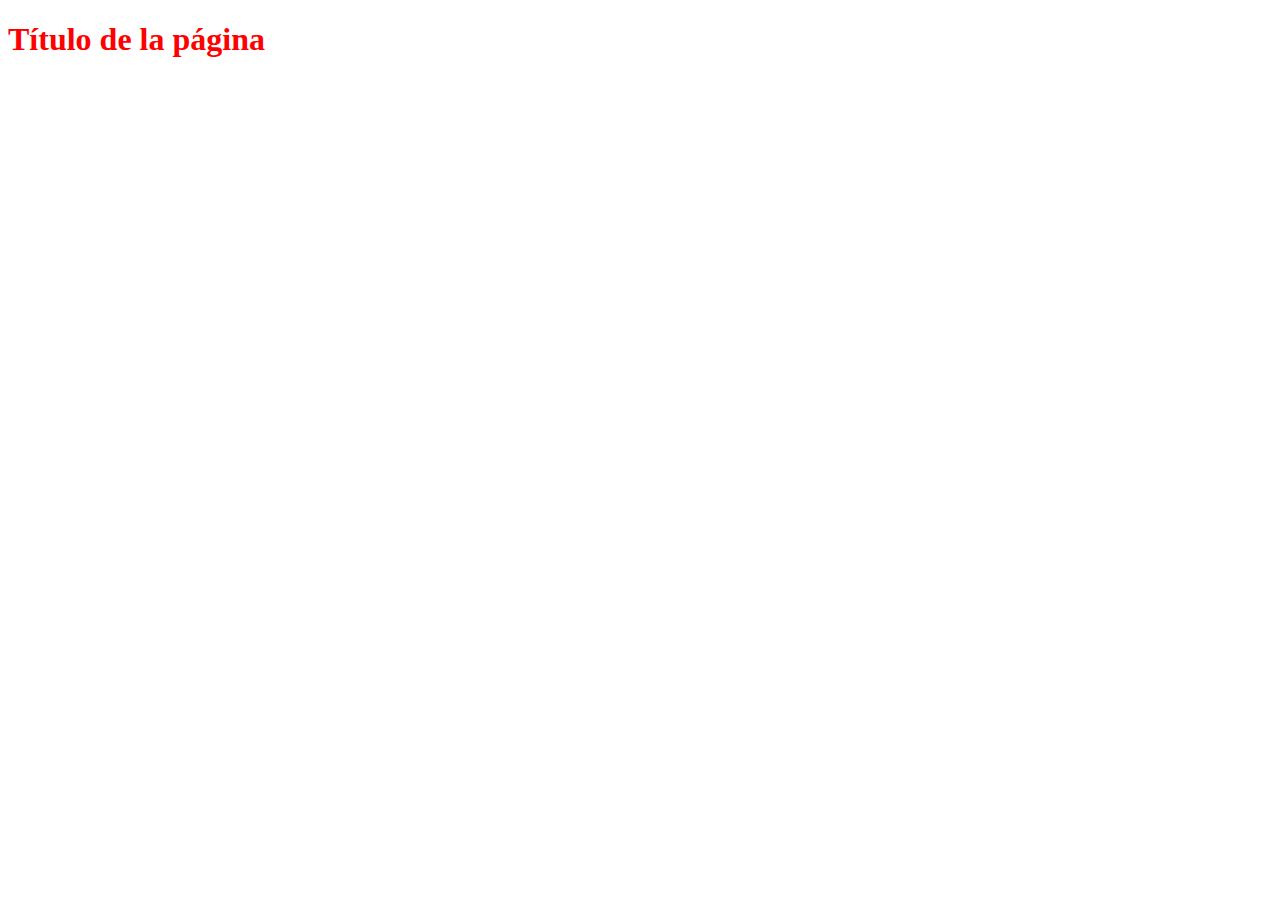
==== index.html @ bc03c9f4 "Primera página" ====
<!DOCTYPE html>
<html lang="en">
<head>
    <meta charset="UTF-8">
    <meta name="viewport" content="width=device-width, initial-scale=1.0">
    <meta http-equiv="X-UA-Compatible" content="ie=edge">
    <title>Ejemplo 1</title>
</head>
<body>
    <h1 style="color:red;">Título de la página</h1>
</body>
</html>
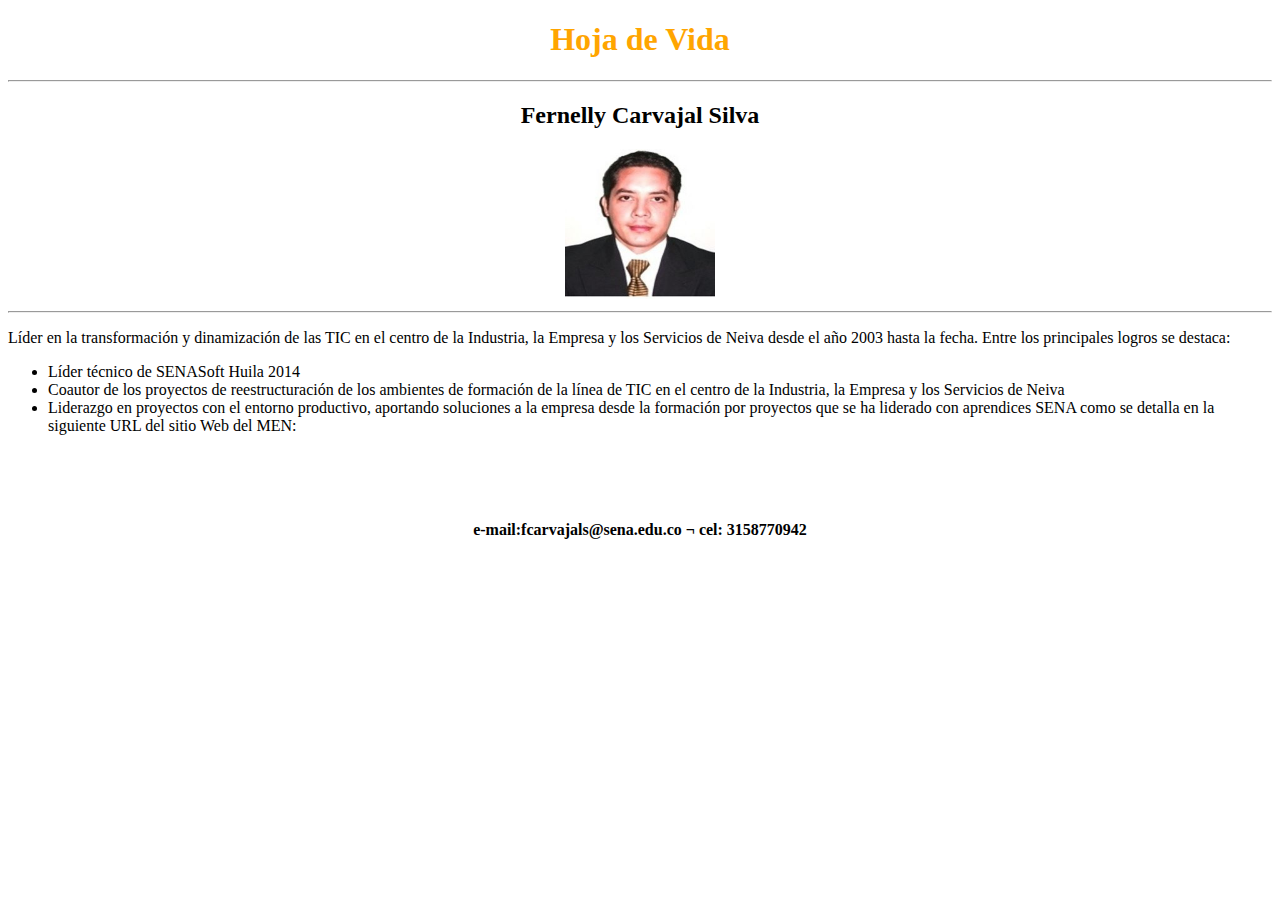
==== commit b6d01bfc: "the last change" ====
--- a/index.html
+++ b/index.html
@@ -4,9 +4,42 @@
     <meta charset="UTF-8">
     <meta name="viewport" content="width=device-width, initial-scale=1.0">
     <meta http-equiv="X-UA-Compatible" content="ie=edge">
-    <title>Ejemplo 1</title>
+    <title>Hoja de Vida</title>
+    
 </head>
-<body>
-    <h1 style="color:red;">Título de la página</h1>
+<body style="background-color:white">
+    <header>
+        <h1 style="color:orange; text-align: center;">Hoja de Vida</h1>
+        <hr>
+    </header>
+    <section>
+        <h2 style="text-align: center;">Fernelly Carvajal Silva</h2>
+        <article>
+            <center>
+            <img src="/img/fcs.jpeg" alt="no aparece" style="width:150px;height:150px;"></center>
+        </article>
+        <hr>
+        <aside> 
+            <p>
+              Líder en la transformación y dinamización de las TIC en el centro de la Industria, la Empresa y
+              los Servicios de Neiva desde el año 2003 hasta la fecha. Entre los principales logros se destaca:
+            </p>
+            <ul>
+                    <li>Líder técnico de SENASoft Huila 2014</li>
+                    <li>Coautor de los proyectos de reestructuración de los ambientes de formación de la línea de
+                     TIC en el centro de la Industria, la Empresa y los Servicios de Neiva</li>
+                     <li>Liderazgo en proyectos con el entorno productivo, aportando soluciones a la empresa desde
+                             la formación por proyectos que se ha liderado con aprendices SENA como se detalla en la
+                             siguiente URL del sitio Web del MEN:</li>
+ 
+                     </ul>
+        </aside>
+    </section>
+    
+   <footer>
+       <br><br><br>
+       <center><p><strong>e-mail:fcarvajals@sena.edu.co ¬ cel: 3158770942</strong></p></center>
+           
+   </footer>
 </body>
 </html>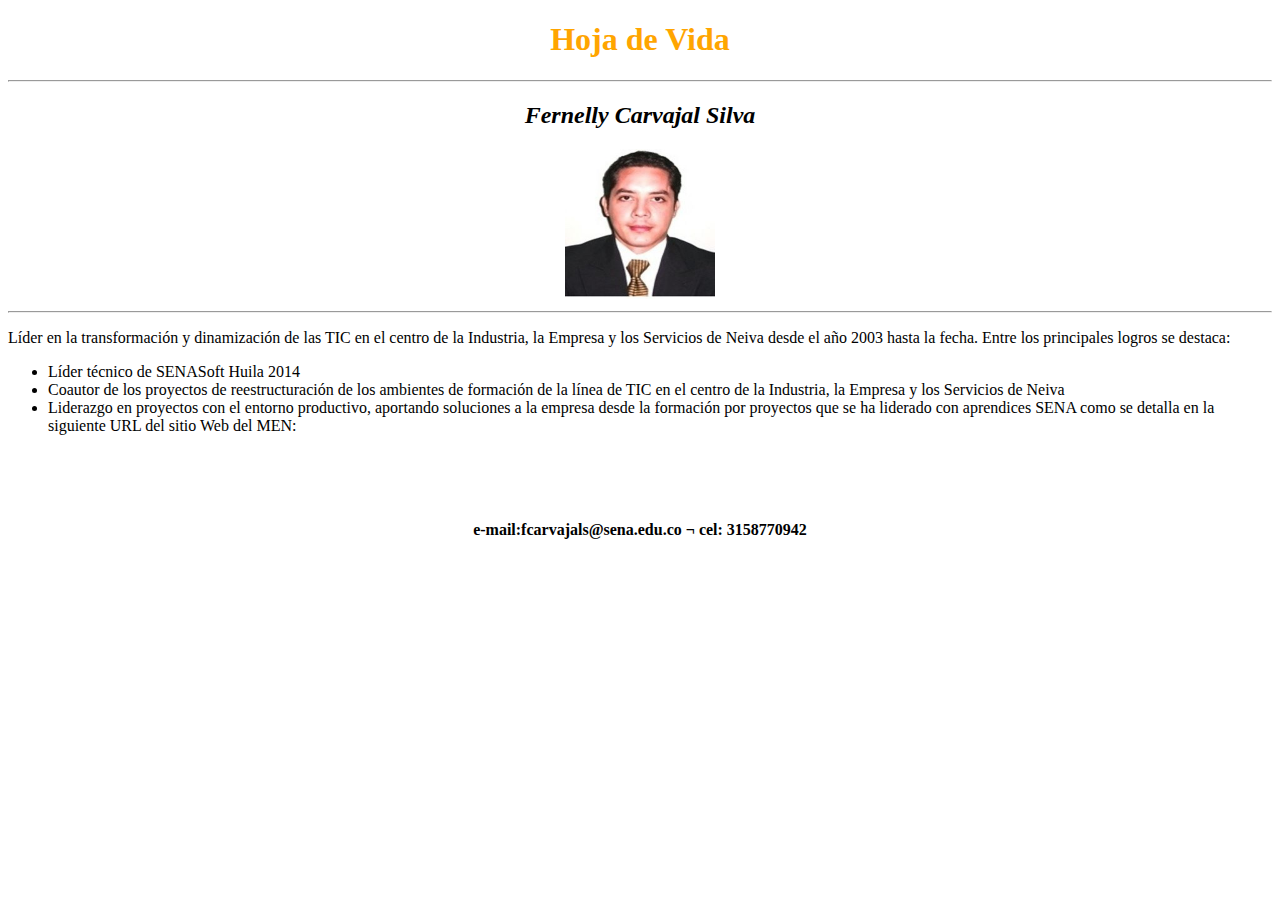
==== commit e28d24bc: "Validador W3C" ====
--- a/index.html
+++ b/index.html
@@ -13,11 +13,11 @@
         <hr>
     </header>
     <section>
-        <h2 style="text-align: center;">Fernelly Carvajal Silva</h2>
-        <article>
-            <center>
-            <img src="/img/fcs.jpeg" alt="no aparece" style="width:150px;height:150px;"></center>
-        </article>
+        <h2 style="text-align: center; font-style: italic;">Fernelly Carvajal Silva</h2>
+        <div style="text-align: center;">
+            
+            <img src="/img/fcs.jpeg" alt="no aparece" style="width:150px;height:150px;">
+        </div>
         <hr>
         <aside> 
             <p>
@@ -38,7 +38,7 @@
     
    <footer>
        <br><br><br>
-       <center><p><strong>e-mail:fcarvajals@sena.edu.co ¬ cel: 3158770942</strong></p></center>
+       <p style="text-align: center;"><strong>e-mail:fcarvajals@sena.edu.co ¬ cel: 3158770942</strong></p>
            
    </footer>
 </body>
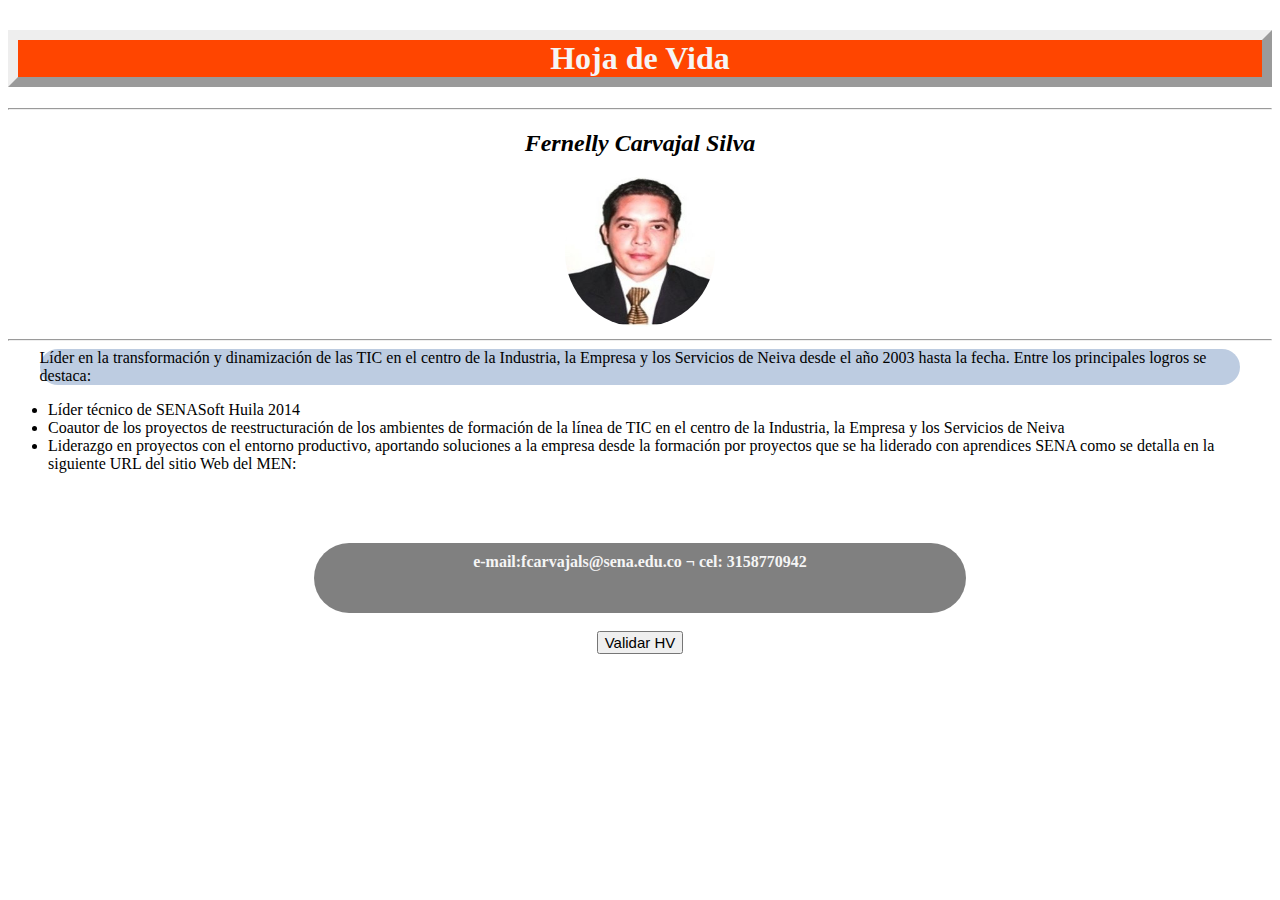
==== commit bfcbb251: "Archivos modificados el 25 de sep" ====
--- a/index.html
+++ b/index.html
@@ -5,24 +5,25 @@
     <meta name="viewport" content="width=device-width, initial-scale=1.0">
     <meta http-equiv="X-UA-Compatible" content="ie=edge">
     <title>Hoja de Vida</title>
-    
+    <link rel="stylesheet" href="/Estilos/style.css">
 </head>
-<body style="background-color:white">
+<body>
     <header>
-        <h1 style="color:orange; text-align: center;">Hoja de Vida</h1>
+        <h1 id="titulo">Hoja de Vida</h1>
         <hr>
     </header>
     <section>
-        <h2 style="text-align: center; font-style: italic;">Fernelly Carvajal Silva</h2>
-        <div style="text-align: center;">
+        <h2 id="nombre"><em>Fernelly Carvajal Silva</em></h2>
+        <div class="foto" style="text-align: center;">
             
-            <img src="/img/fcs.jpeg" alt="no aparece" style="width:150px;height:150px;">
+            <img id="foto" src="/img/fcs.jpeg" alt="no aparece">
         </div>
         <hr>
         <aside> 
-            <p>
-              Líder en la transformación y dinamización de las TIC en el centro de la Industria, la Empresa y
+            <p id="desc"> 
+              Líder en la transformación y dinamización de las <span>TIC</span> en el centro de la Industria, la Empresa y
               los Servicios de Neiva desde el año 2003 hasta la fecha. Entre los principales logros se destaca:
+            
             </p>
             <ul>
                     <li>Líder técnico de SENASoft Huila 2014</li>
@@ -38,8 +39,10 @@
     
    <footer>
        <br><br><br>
-       <p style="text-align: center;"><strong>e-mail:fcarvajals@sena.edu.co ¬ cel: 3158770942</strong></p>
-           
+      <p id="pie"><strong>e-mail:fcarvajals@sena.edu.co ¬ cel: 3158770942</strong></p>
+      <br>
+       <div style="text-align: center;"> <button type="button" onclick="location.href='https://validator.w3.org/#validate_by_upload';"><span id="valid">Validar HV</span></button> </div>
+             
    </footer>
 </body>
 </html>--- a/Estilos/style.css
+++ b/Estilos/style.css
@@ -0,0 +1,58 @@
+
+body{
+
+    background-color:white;
+}
+#titulo{
+
+    color:whitesmoke; 
+    text-align: center; 
+    background-color:orangered;
+    border:10px;
+    border-style:outset;
+    margin-top:30px;
+}
+
+#nombre{
+    text-align: center; 
+    font-style: italic;
+}
+
+#foto{
+    width:150px;height:150px;
+    border-radius:100px;
+}
+
+#pie{
+    margin:auto;
+    text-align: center; 
+    background-color: grey;
+    color:whitesmoke;
+    border-radius: 100px;
+    width:50%;
+    height:50px;
+    padding:10px;
+    font-size:16px;
+}
+.foto{
+    text-align: center;
+}
+
+#desc{
+    margin:auto;
+    background-color: #BDCCE1;
+    border-radius:50px;
+    width:95%;
+    
+}
+#valid{
+    font-size: 15px;
+    
+}
+
+#columnaroja{
+    background-color: red;
+}
+.columnaverde{
+    background-color: green;
+}